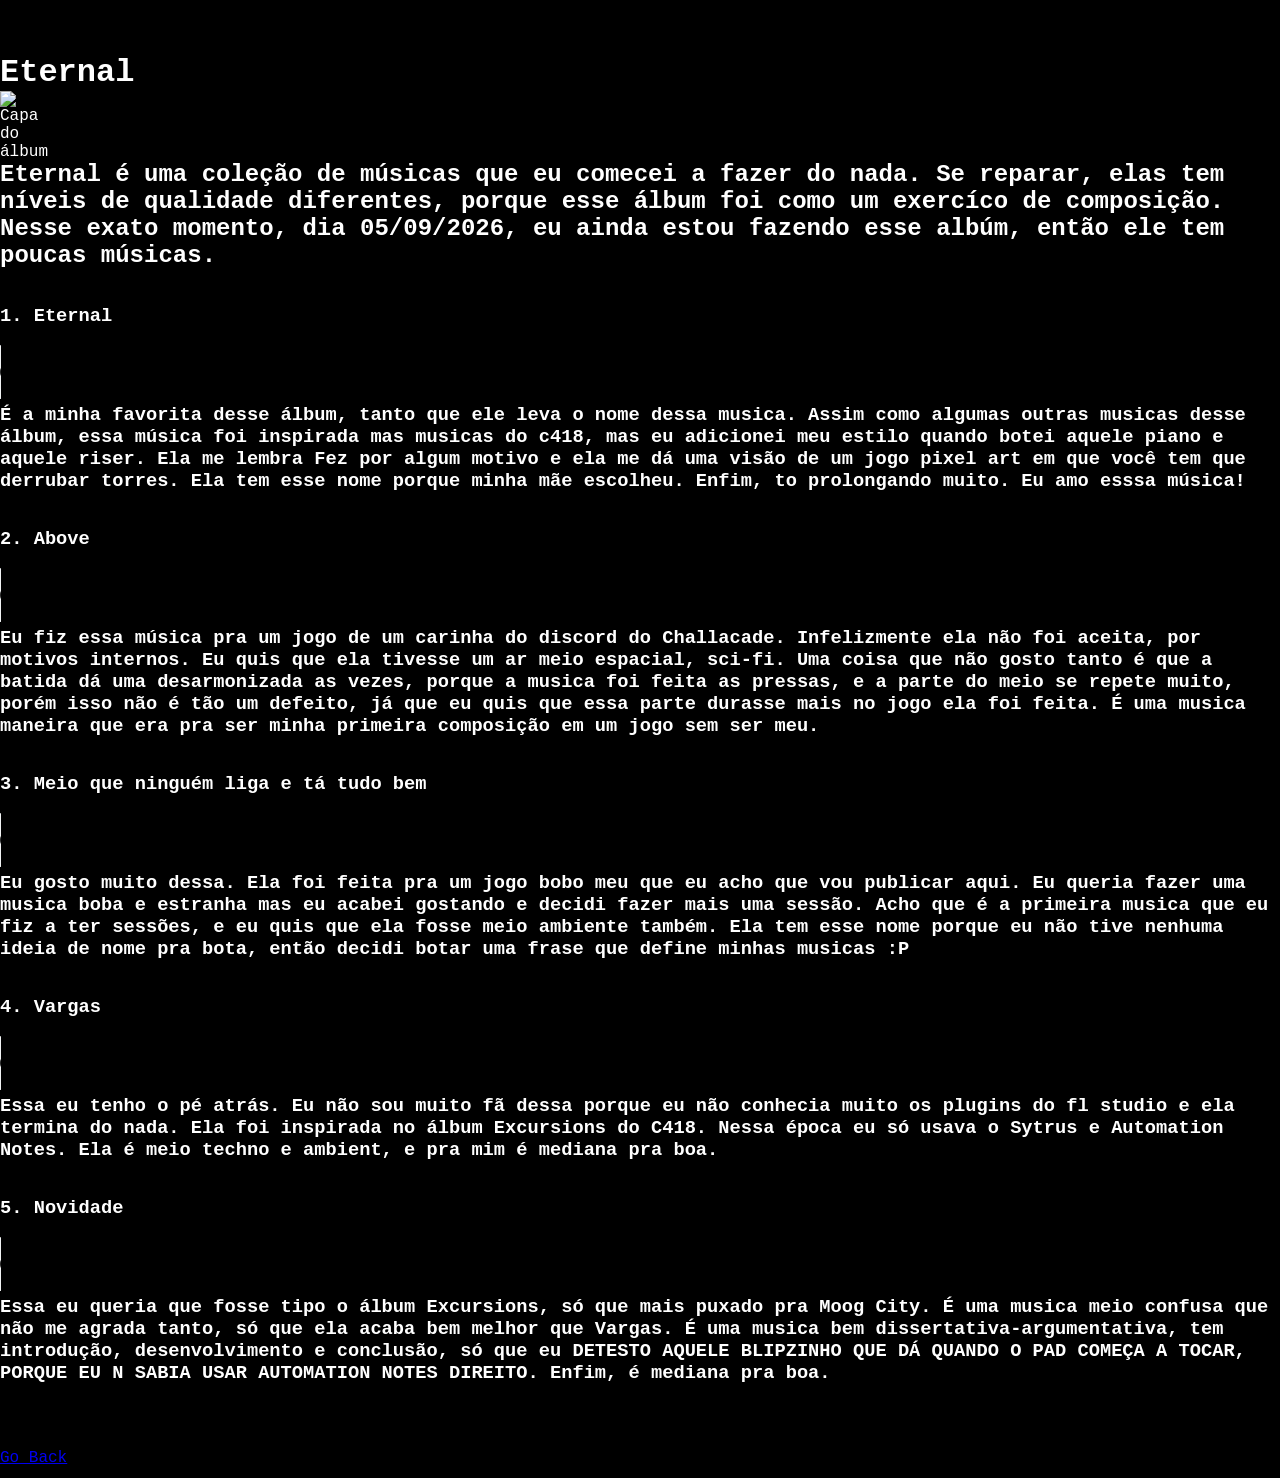
==== eternal.html @ fdfb9e60 "Add files via upload" ====
<!DOCTYPE html>
<html>

  <head>
    <link rel="stylesheet" href="style.css">
    <title>ETERNAL - Sixth Dungeon</title>
  </head>

    <body>

    

<br>
   <br>
      <br>
<h1>
    Eternal
</h1>

<div class="imgs">
    <img src="assets\imagens\eternal.jpeg" alt="Capa do álbum" width="200"/>
</div>

<h2>
    Eternal é uma coleção de músicas que eu comecei a fazer do nada. Se reparar, elas tem níveis de qualidade diferentes, porque esse álbum foi como
    um exercíco de composição. Nesse exato momento, dia 05/09/2026, eu ainda estou fazendo esse albúm, então ele tem poucas músicas.
</h2>
<br>
<br>

<h3>
    1. Eternal
</h3>
<br>
<audio controls>
  <source src="assets\musicas\Eternal.wav" type="audio/wav">
  Seu navegador não suporta o elemento de áudio.
</audio>
<br>

<h3>
    É a minha favorita desse álbum, tanto que ele leva o nome dessa musica. 
    Assim como algumas outras musicas desse álbum, essa música foi inspirada mas musicas do c418, mas eu adicionei meu estilo quando botei aquele piano
    e aquele riser. Ela me lembra Fez por algum motivo e ela me dá uma visão de um jogo pixel art em que você tem que derrubar torres. Ela tem esse nome porque minha mãe escolheu. Enfim, to prolongando muito. Eu amo esssa música!
</h3>

<br>
<br>

<h3>
    2. Above
</h3>
<br>
<audio controls>
  <source src="assets\musicas\Above.wav" type="audio/wav">
  Seu navegador não suporta o elemento de áudio.
</audio>
<br>

<h3>
    Eu fiz essa música pra um jogo de um carinha do discord do Challacade. Infelizmente ela não foi aceita, por motivos internos. 
    Eu quis que ela tivesse um ar meio espacial, sci-fi. Uma coisa que não gosto tanto é que a batida dá uma desarmonizada as vezes, porque a musica foi feita as pressas,
    e a parte do meio se repete muito, porém isso não é tão um defeito, já que eu quis que essa parte durasse mais no jogo ela foi feita. É uma musica maneira que era pra ser minha primeira
    composição em um jogo sem ser meu.
</h3>

<br>
<br>

<h3>
    3. Meio que ninguém liga e tá tudo bem
</h3>
<br>
<audio controls>
  <source src="assets\musicas\Folk Fest.wav" type="audio/wav">
  Seu navegador não suporta o elemento de áudio.
</audio>
<br>
<h3>
    Eu gosto muito dessa. Ela foi feita pra um jogo bobo meu que eu acho que vou publicar aqui. Eu queria fazer uma musica boba e estranha mas eu acabei gostando e decidi fazer mais uma sessão.
    Acho que é a primeira musica que eu fiz a ter sessões, e eu quis que ela fosse meio ambiente também. Ela tem esse nome porque eu não tive nenhuma ideia de nome pra bota, então decidi botar uma frase que define minhas musicas :P
    
</h3>


<br>
<br>

<h3>
    4. Vargas
</h3>
<br>
<audio controls>
  <source src="assets\musicas\Thorn.wav" type="audio/wav">
  Seu navegador não suporta o elemento de áudio.
</audio>
<br>
<h3>
    Essa eu tenho o pé atrás. Eu não sou muito fã dessa porque eu não conhecia muito os plugins do fl studio e ela termina do nada. Ela foi inspirada no álbum Excursions do C418.
    Nessa época eu só usava o Sytrus e Automation Notes. Ela é meio techno e ambient, e pra mim é mediana pra boa.
</h3>

<br>
<br>

<h3>
    5. Novidade
</h3>
<br>
<audio controls>
  <source src="assets\musicas\Rooms.wav" type="audio/wav">
  Seu navegador não suporta o elemento de áudio.
</audio>
<br>
<h3>
    Essa eu queria que fosse tipo o álbum Excursions, só que mais puxado pra Moog City. É uma musica meio confusa que não me agrada tanto, só que ela acaba bem melhor que Vargas. 
    É uma musica bem dissertativa-argumentativa, tem introdução, desenvolvimento e conclusão, só que eu DETESTO AQUELE BLIPZINHO QUE DÁ QUANDO O PAD COMEÇA A TOCAR, PORQUE EU N SABIA USAR AUTOMATION NOTES DIREITO.
    Enfim, é mediana pra boa.
</h3>

<br>
<br>

    </body>













    <br>
    <footer>
        <a href="index.html">Go Back</a>
    </footer>
---- style.css ----
* {
    margin: 0;
    padding: 0;
    font-family:'Courier New', Courier, monospace
}



body{
    
    background-color: black;
    color: white;

}

.webstile{

    font-family:'Courier New', Courier, monospace

}

.teste{

    color: red;
    

}

.title{
        text-align: center;
        font-size: 150px;
        user-select: text;
}

header{
     display: flex;
    flex-shrink: 0;
    justify-content: space-around;
    align-items: center;
    width: 100%;
    height: 2.5rem;
    font-size: 40px;
    font-style:oblique;
    color: white
}

footer {
    display: flex;
    flex-shrink: 0;
    align-items: center;
    width: 100%;
    height: 2.5rem;
    
}

.imgs{
    width: 30px
}
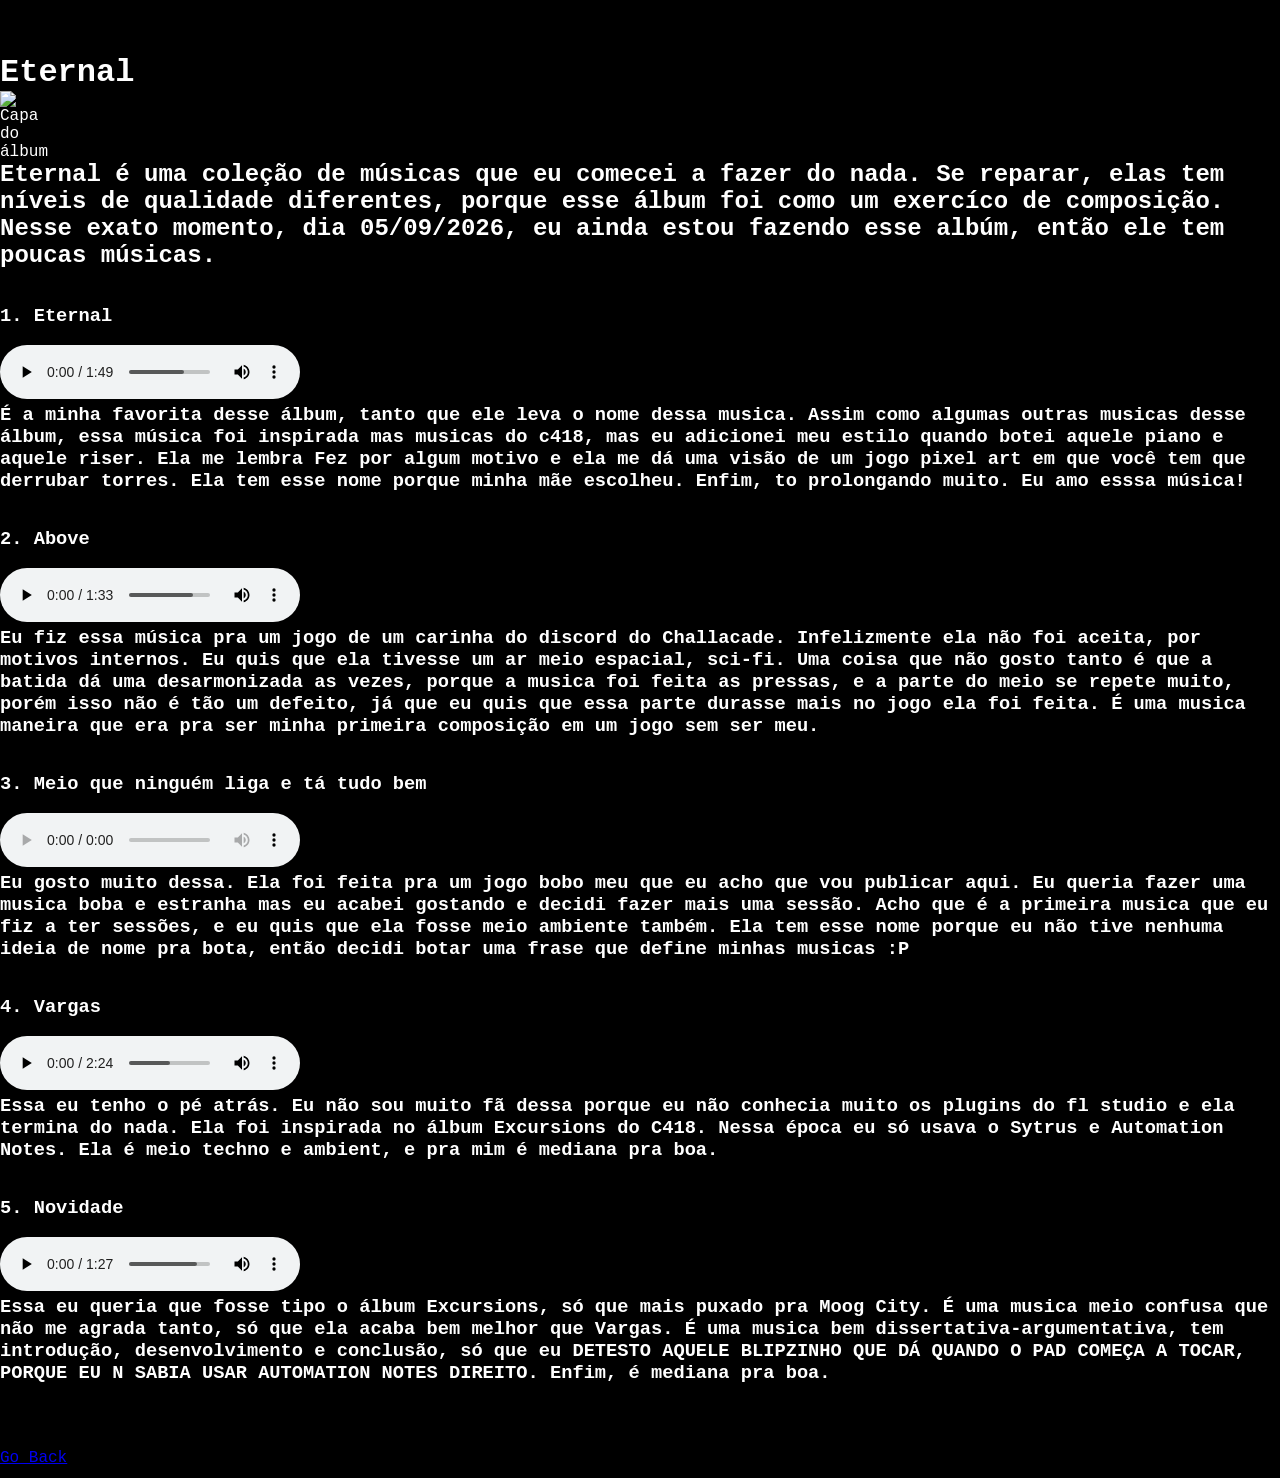
==== commit d75df218: "Add files via upload" ====
--- a/eternal.html
+++ b/eternal.html
@@ -33,7 +33,7 @@
 </h3>
 <br>
 <audio controls>
-  <source src="assets\musicas\Eternal.wav" type="audio/wav">
+  <source src="assets\musicas\Eternal.ogg" type="audio/ogg">
   Seu navegador não suporta o elemento de áudio.
 </audio>
 <br>
@@ -52,7 +52,7 @@
 </h3>
 <br>
 <audio controls>
-  <source src="assets\musicas\Above.wav" type="audio/wav">
+  <source src="assets\musicas\Above.ogg" type="audio/ogg">
   Seu navegador não suporta o elemento de áudio.
 </audio>
 <br>
@@ -72,7 +72,7 @@
 </h3>
 <br>
 <audio controls>
-  <source src="assets\musicas\Folk Fest.wav" type="audio/wav">
+  <source src="assets\musicas\Folk-Fest.ogg" type="audio/ogg">
   Seu navegador não suporta o elemento de áudio.
 </audio>
 <br>
@@ -91,7 +91,7 @@
 </h3>
 <br>
 <audio controls>
-  <source src="assets\musicas\Thorn.wav" type="audio/wav">
+  <source src="assets\musicas\Thorn.ogg" type="audio/ogg">
   Seu navegador não suporta o elemento de áudio.
 </audio>
 <br>
@@ -108,7 +108,7 @@
 </h3>
 <br>
 <audio controls>
-  <source src="assets\musicas\Rooms.wav" type="audio/wav">
+  <source src="assets\musicas\Rooms.ogg" type="audio/ogg">
   Seu navegador não suporta o elemento de áudio.
 </audio>
 <br>
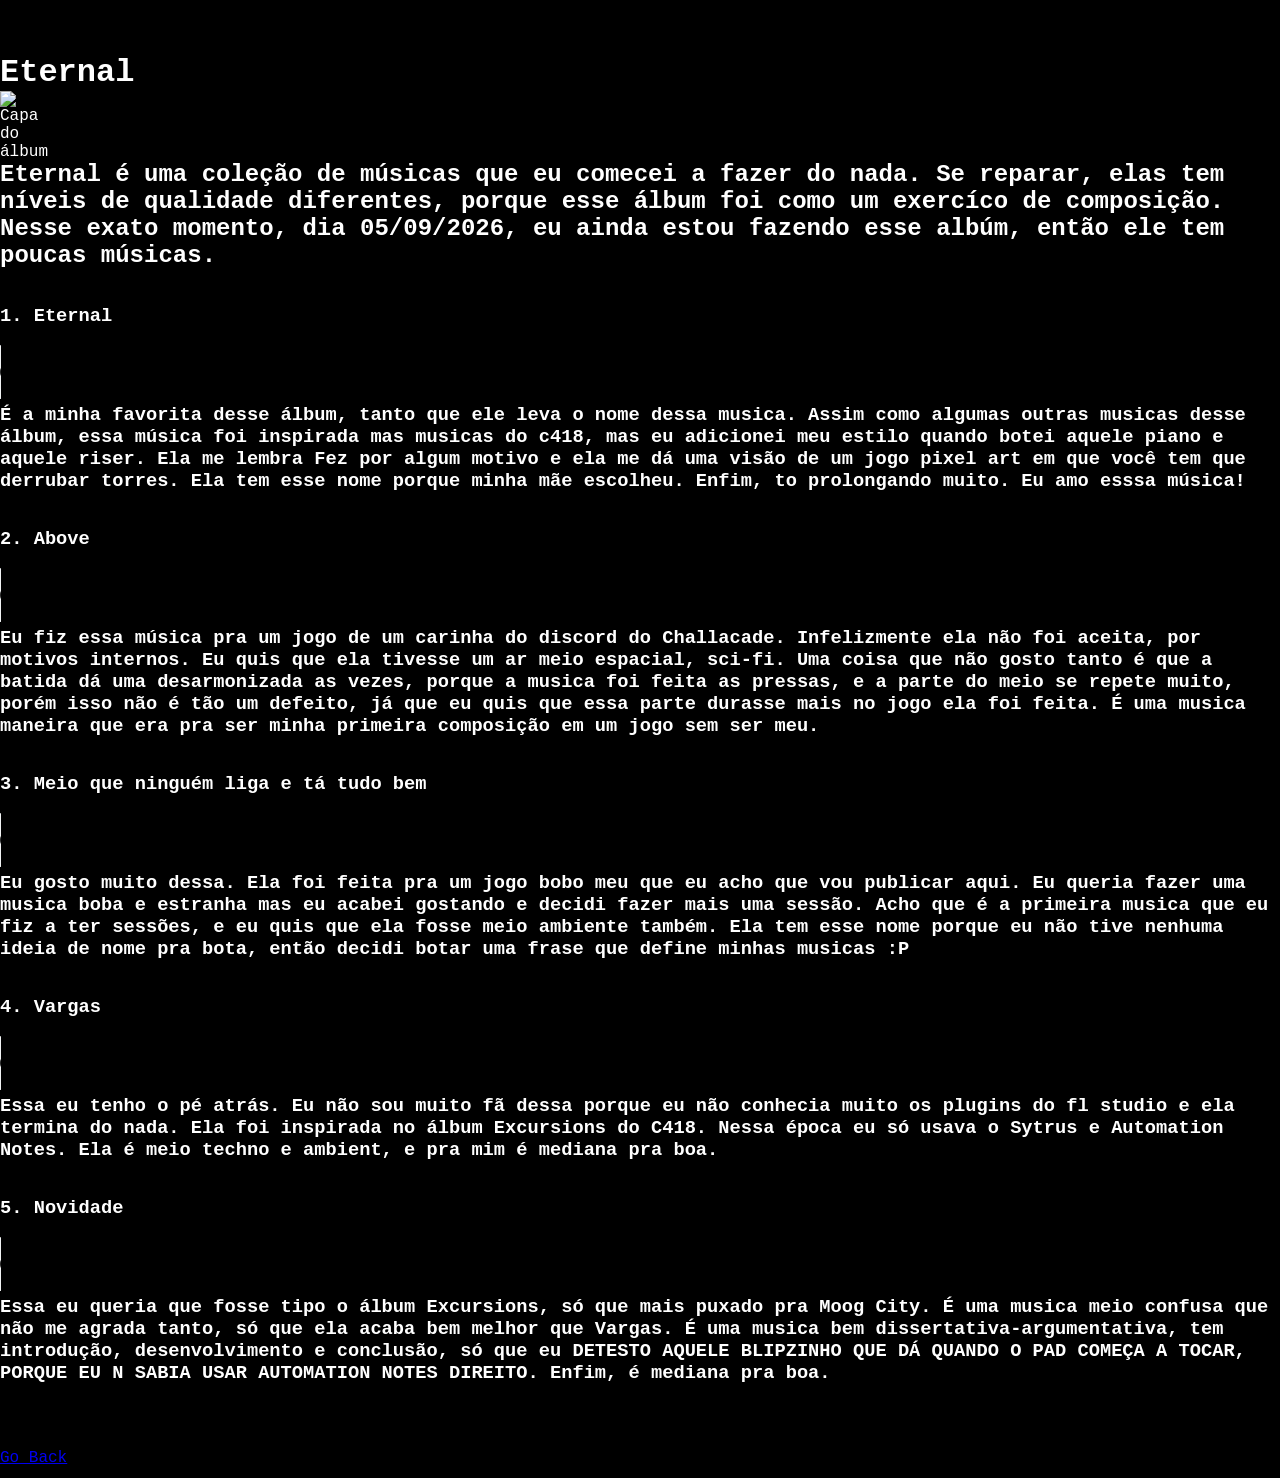
==== commit f7656a6d: "Fix HTML structure and improve formatting" ====
--- a/eternal.html
+++ b/eternal.html
@@ -138,4 +138,4 @@
     <br>
     <footer>
         <a href="index.html">Go Back</a>
-    </footer>+    </footer>
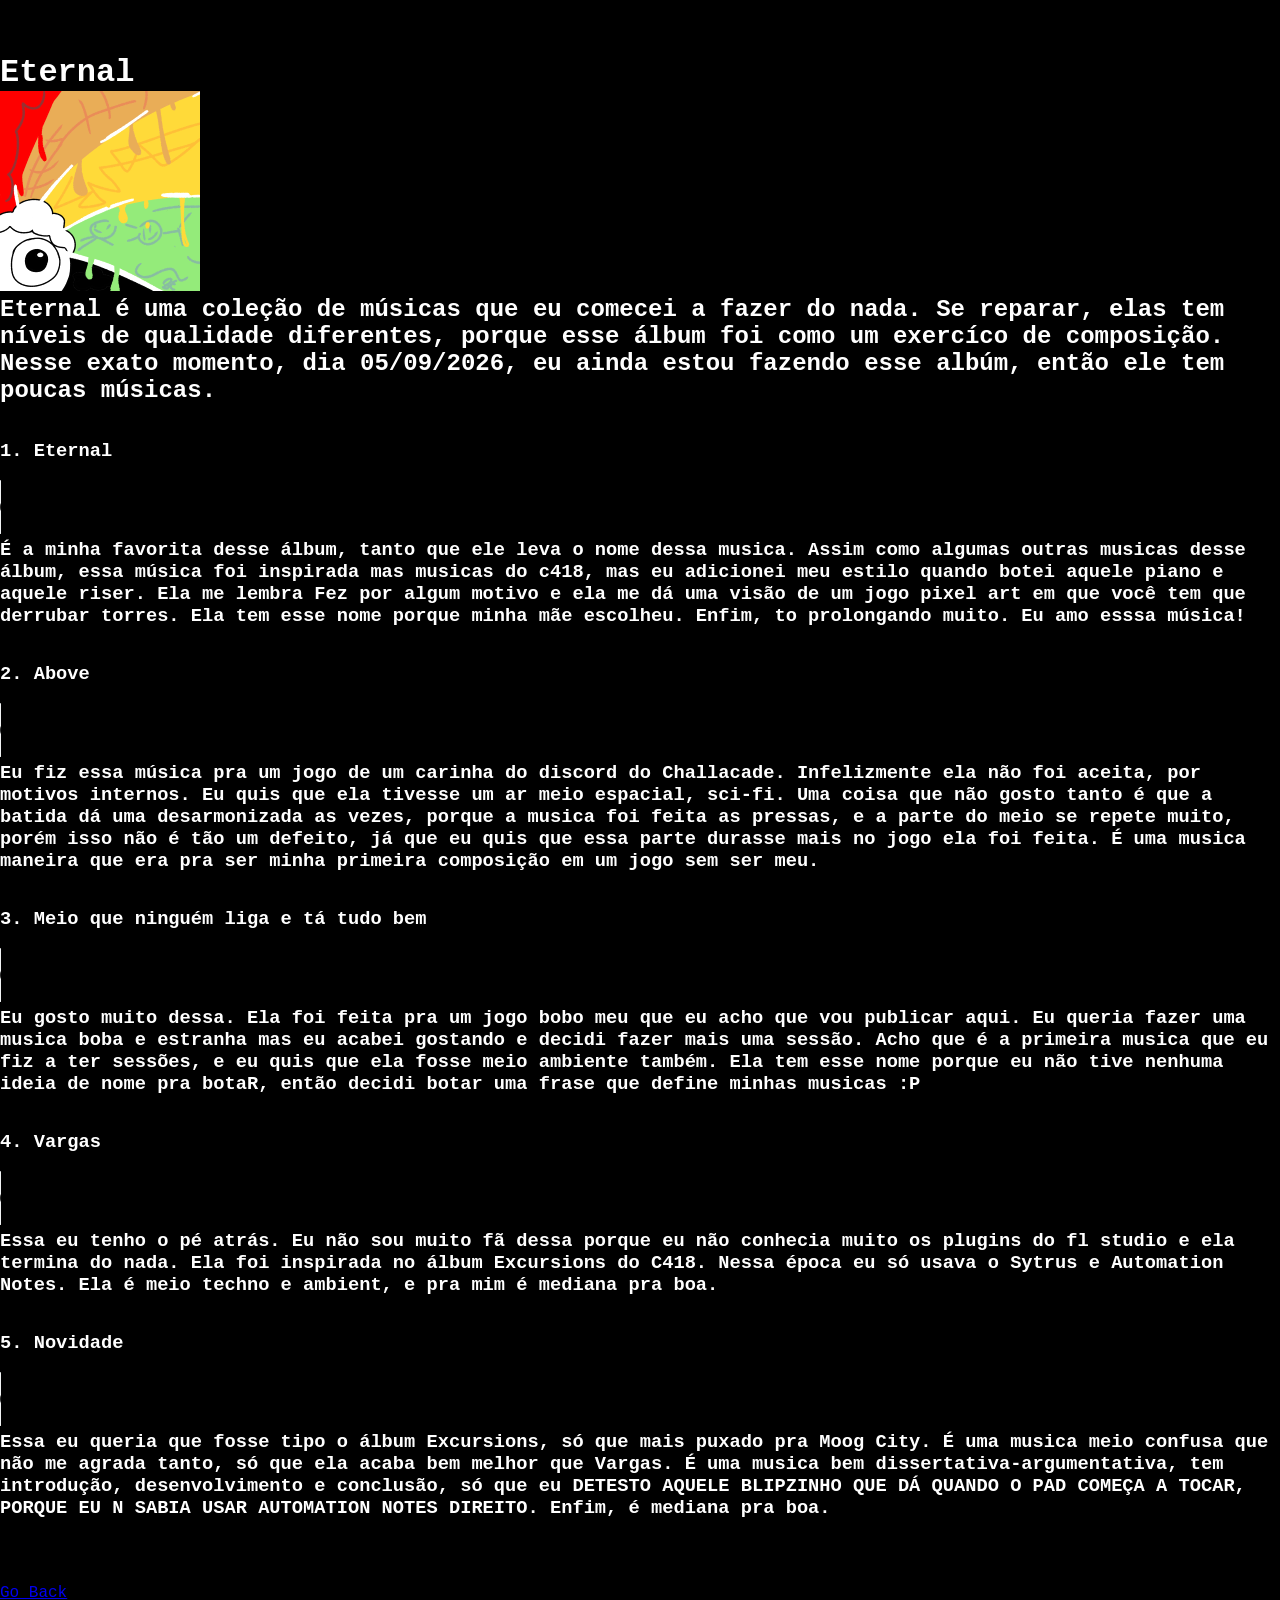
==== commit f91e2299: "Fix HTML formatting and structure" ====
--- a/eternal.html
+++ b/eternal.html
@@ -78,7 +78,7 @@
 <br>
 <h3>
     Eu gosto muito dessa. Ela foi feita pra um jogo bobo meu que eu acho que vou publicar aqui. Eu queria fazer uma musica boba e estranha mas eu acabei gostando e decidi fazer mais uma sessão.
-    Acho que é a primeira musica que eu fiz a ter sessões, e eu quis que ela fosse meio ambiente também. Ela tem esse nome porque eu não tive nenhuma ideia de nome pra bota, então decidi botar uma frase que define minhas musicas :P
+    Acho que é a primeira musica que eu fiz a ter sessões, e eu quis que ela fosse meio ambiente também. Ela tem esse nome porque eu não tive nenhuma ideia de nome pra botaR, então decidi botar uma frase que define minhas musicas :P
     
 </h3>
 
